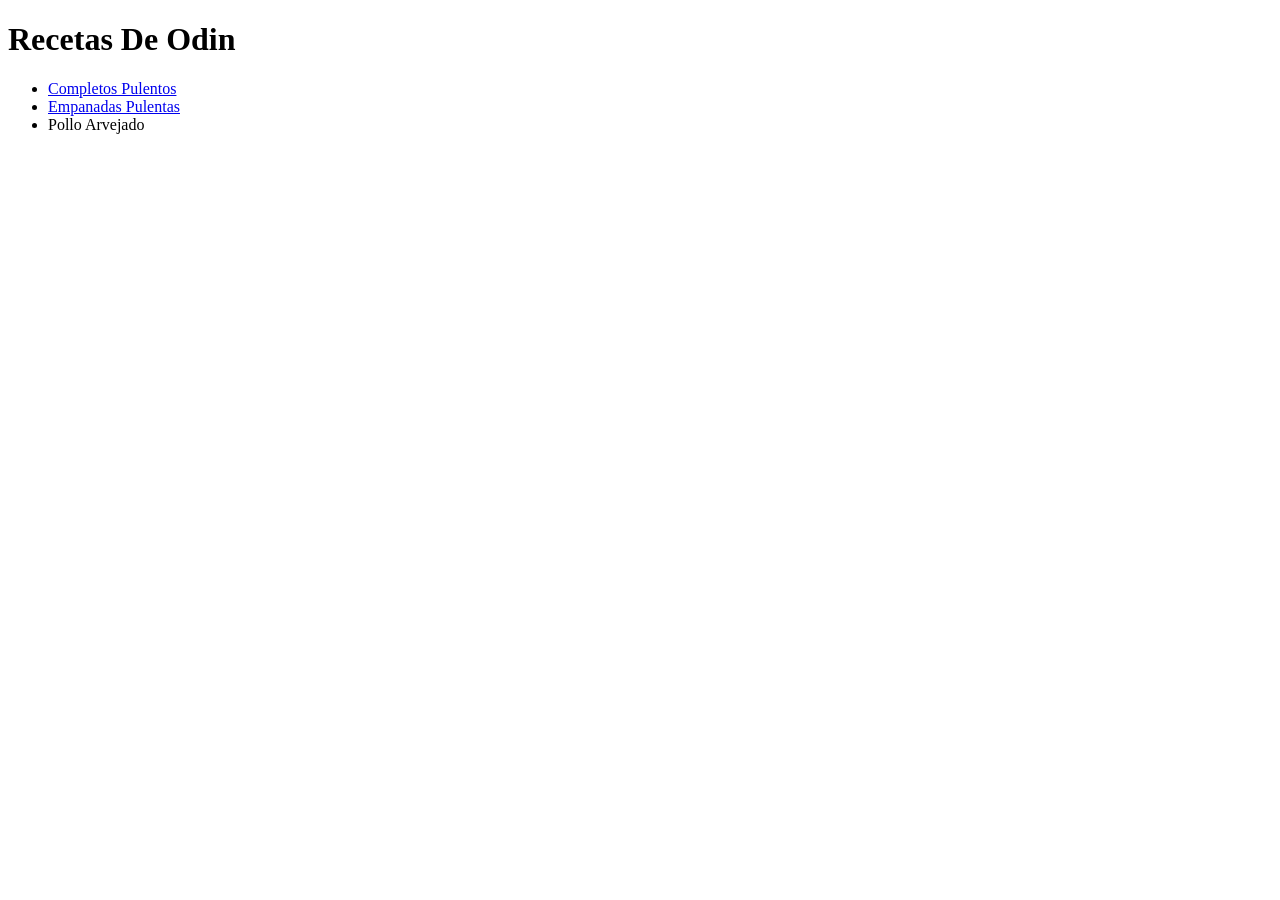
==== receta_de_odin/index.html @ 34642de1 "primera version de pagina de recetas" ====
<!DOCTYPE html>
<html lang="en">
<head>
    <meta charset="UTF-8">
    <meta name="viewport" content="width=device-width, initial-scale=1.0">
    <title>Document</title>
</head>
<body>
    <h1>Recetas De Odin</h1>

    <ul>
        <li><a href="/receta_de_odin/recetas/Completos.html">Completos Pulentos</a></li>
        <li><a href="/receta_de_odin/recetas/empanadas.html">Empanadas Pulentas</a></li>
        <li><a href="/receta_de_odin/recetas/pollo_arvejado.html"></a>Pollo Arvejado</li>
    </ul>


</body>
</html>
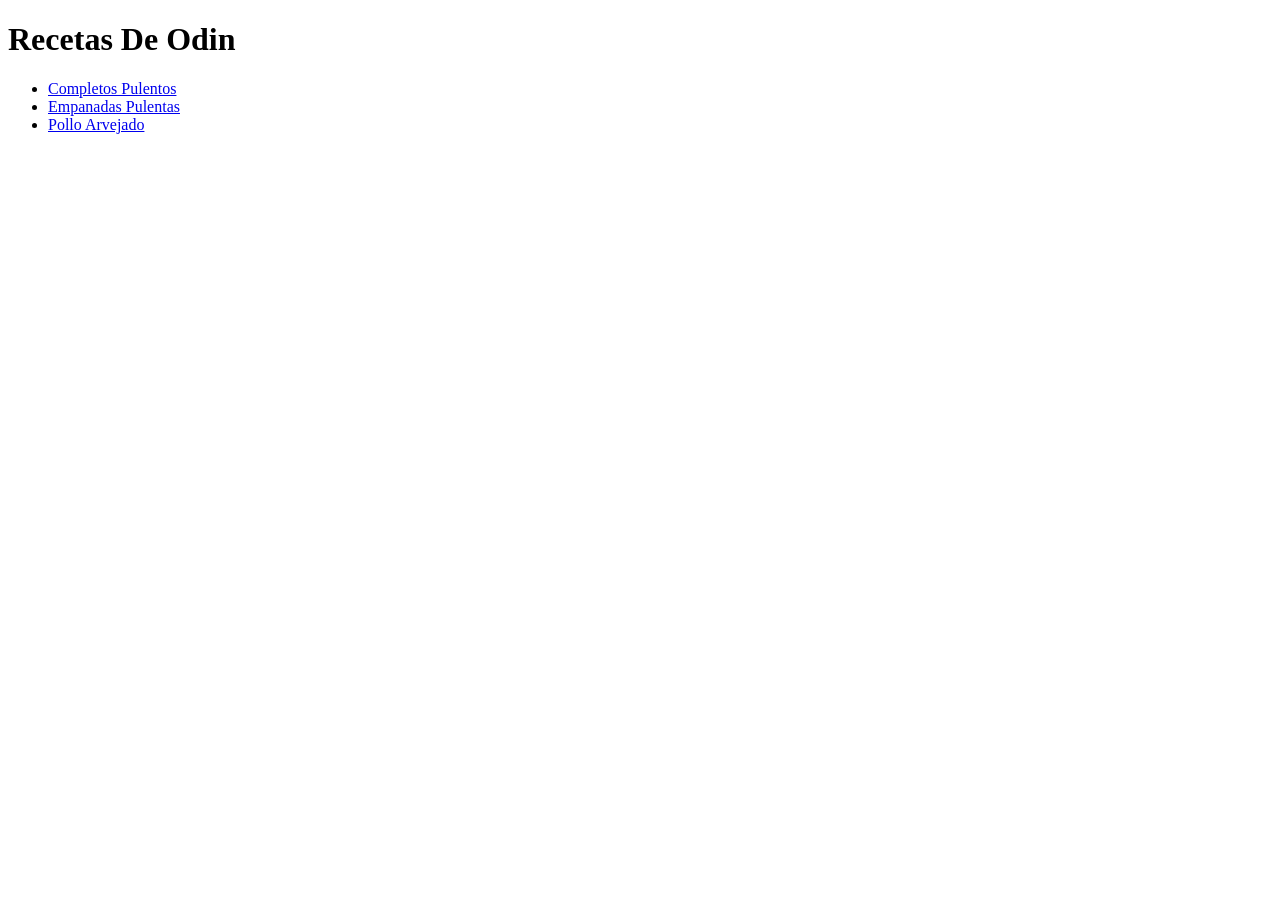
==== commit 30090dcf: "modificacion estetica del diseño de la pagina,ademas de corregir algunas palabras" ====
--- a/receta_de_odin/index.html
+++ b/receta_de_odin/index.html
@@ -11,7 +11,7 @@
     <ul>
         <li><a href="/receta_de_odin/recetas/Completos.html">Completos Pulentos</a></li>
         <li><a href="/receta_de_odin/recetas/empanadas.html">Empanadas Pulentas</a></li>
-        <li><a href="/receta_de_odin/recetas/pollo_arvejado.html"></a>Pollo Arvejado</li>
+        <li><a href="/receta_de_odin/recetas/pollo_arvejado.html">Pollo Arvejado</a></li>
     </ul>
 
 
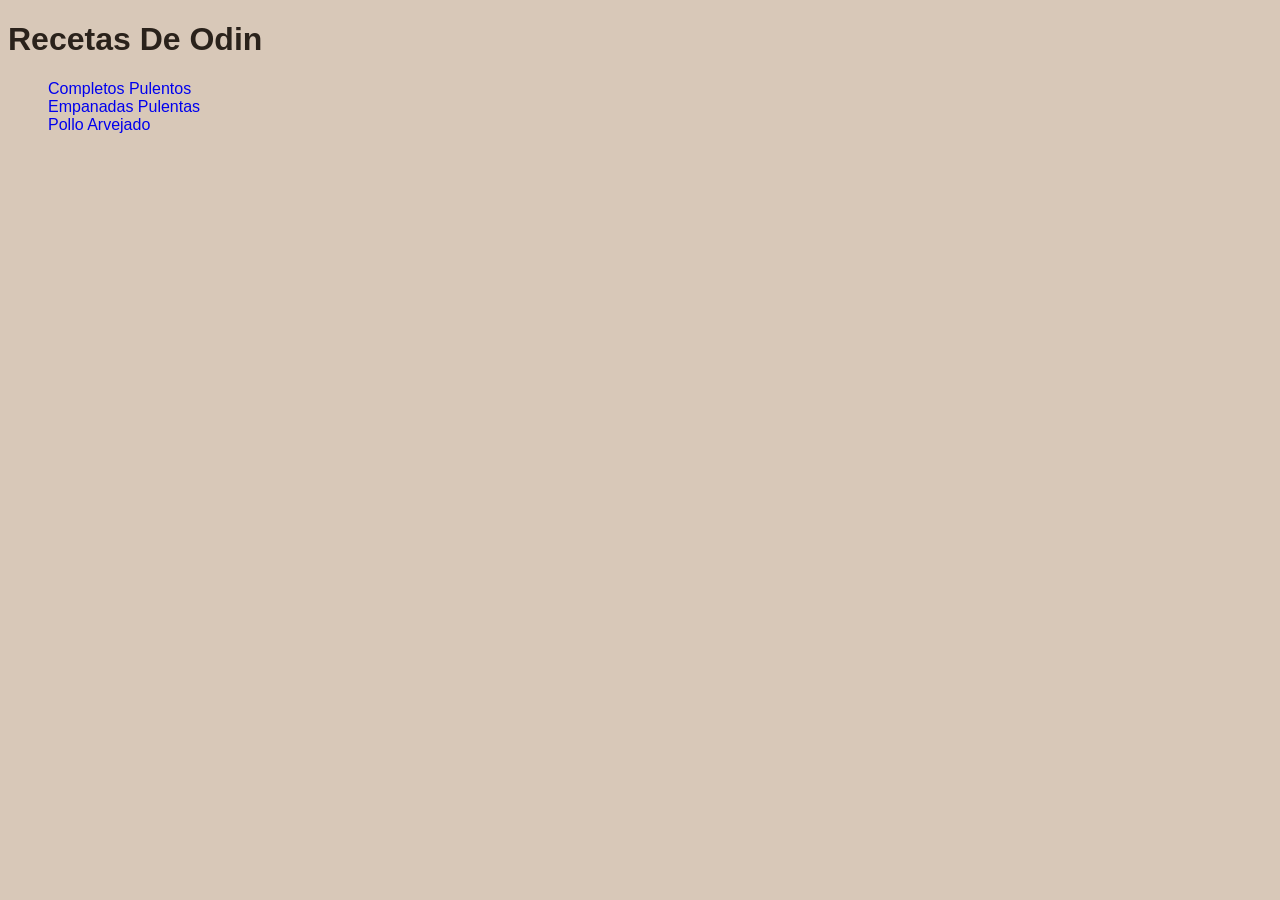
==== commit a396bbc9: "actualizacion de pagina" ====
--- a/receta_de_odin/index.html
+++ b/receta_de_odin/index.html
@@ -4,14 +4,15 @@
     <meta charset="UTF-8">
     <meta name="viewport" content="width=device-width, initial-scale=1.0">
     <title>Document</title>
+    <link rel="stylesheet" href="style.css">
 </head>
 <body>
     <h1>Recetas De Odin</h1>
 
     <ul>
-        <li><a href="/receta_de_odin/recetas/Completos.html">Completos Pulentos</a></li>
-        <li><a href="/receta_de_odin/recetas/empanadas.html">Empanadas Pulentas</a></li>
-        <li><a href="/receta_de_odin/recetas/pollo_arvejado.html">Pollo Arvejado</a></li>
+        <li><a href="/git_proyectos_introductorios/receta_de_odin/recetas/completo/completos.html">Completos Pulentos</a></li>
+        <li><a href="/git_proyectos_introductorios/receta_de_odin/recetas/empanada/empanadas.html">Empanadas Pulentas</a></li>
+        <li><a href="/git_proyectos_introductorios/receta_de_odin/recetas/pollo_arvejado/pollo_arvejado.html">Pollo Arvejado</a></li>
     </ul>
 
 
--- a/receta_de_odin/style.css
+++ b/receta_de_odin/style.css
@@ -0,0 +1,23 @@
+body{
+    background-color: #D8C8B8;
+    font-family: inter, sans-serif;
+}
+
+h1{
+    text-align: left;
+    color: #2A221B;
+}
+
+
+ul{
+    margin-top: 10px;
+    text-align: left;
+    list-style-type: none;
+    
+
+}
+
+a{
+    display: block;
+    text-decoration: none;  
+}
